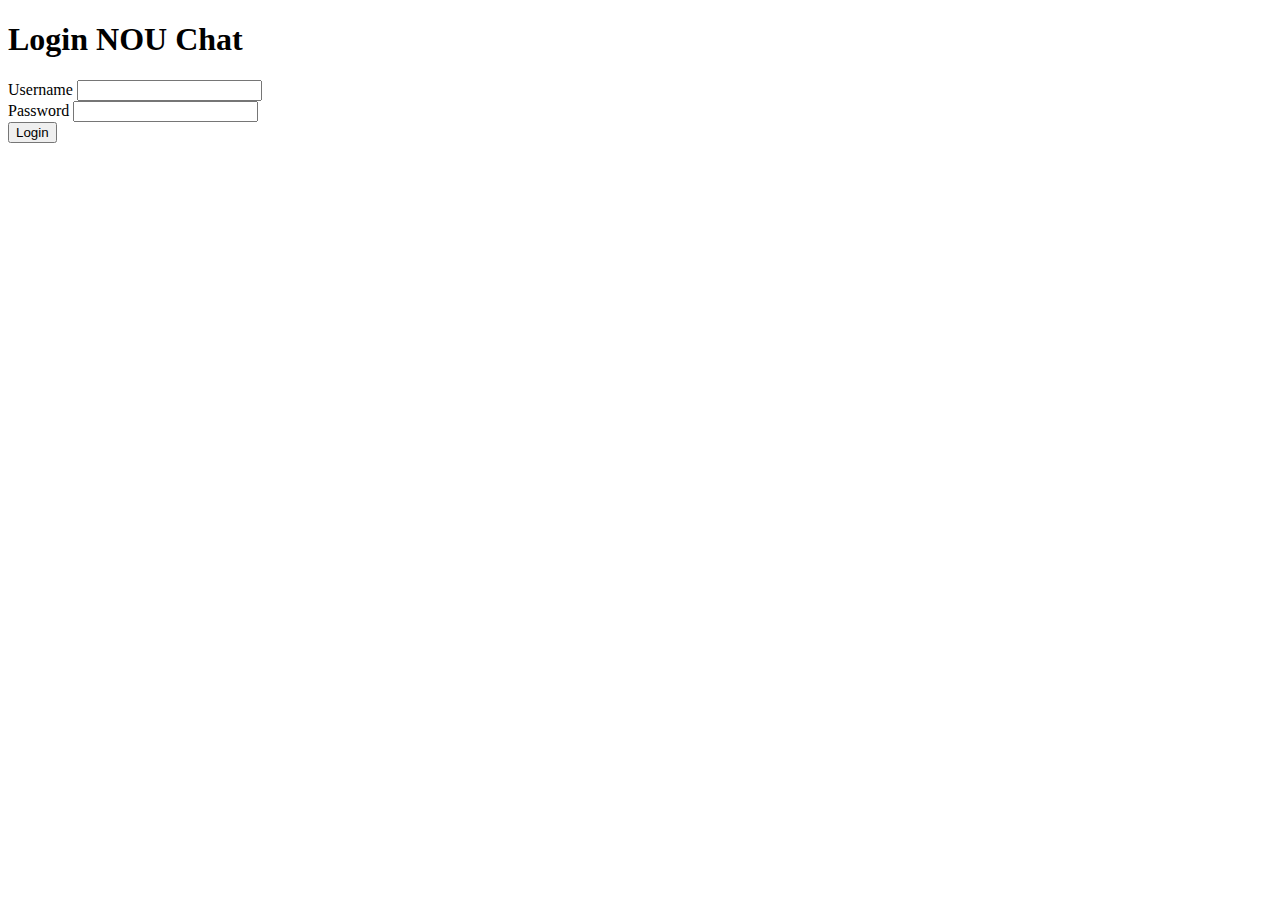
==== web/templates/login.html @ 3d68a2be "new day - new version of the chat" ====
<!DOCTYPE html>
<html lang="en">
<head>
  <meta charset="UTF-8">
  <meta name="viewport" content="width=device-width, initial-scale=1.0">
  <title>NOU Chat | Login</title>
</head>
<body>
  <h1>Login NOU Chat</h1>

  <form action="/login" method="post">
    <div>
      <label for="username">Username</label>
      <input type="text" name="username" required />
    </div>
    <div>
      <label for="password">Password</label>
      <input type="password" name="password" required />
    </div>
    <button type="submit">Login</button>
  </form>
</body>
</html>
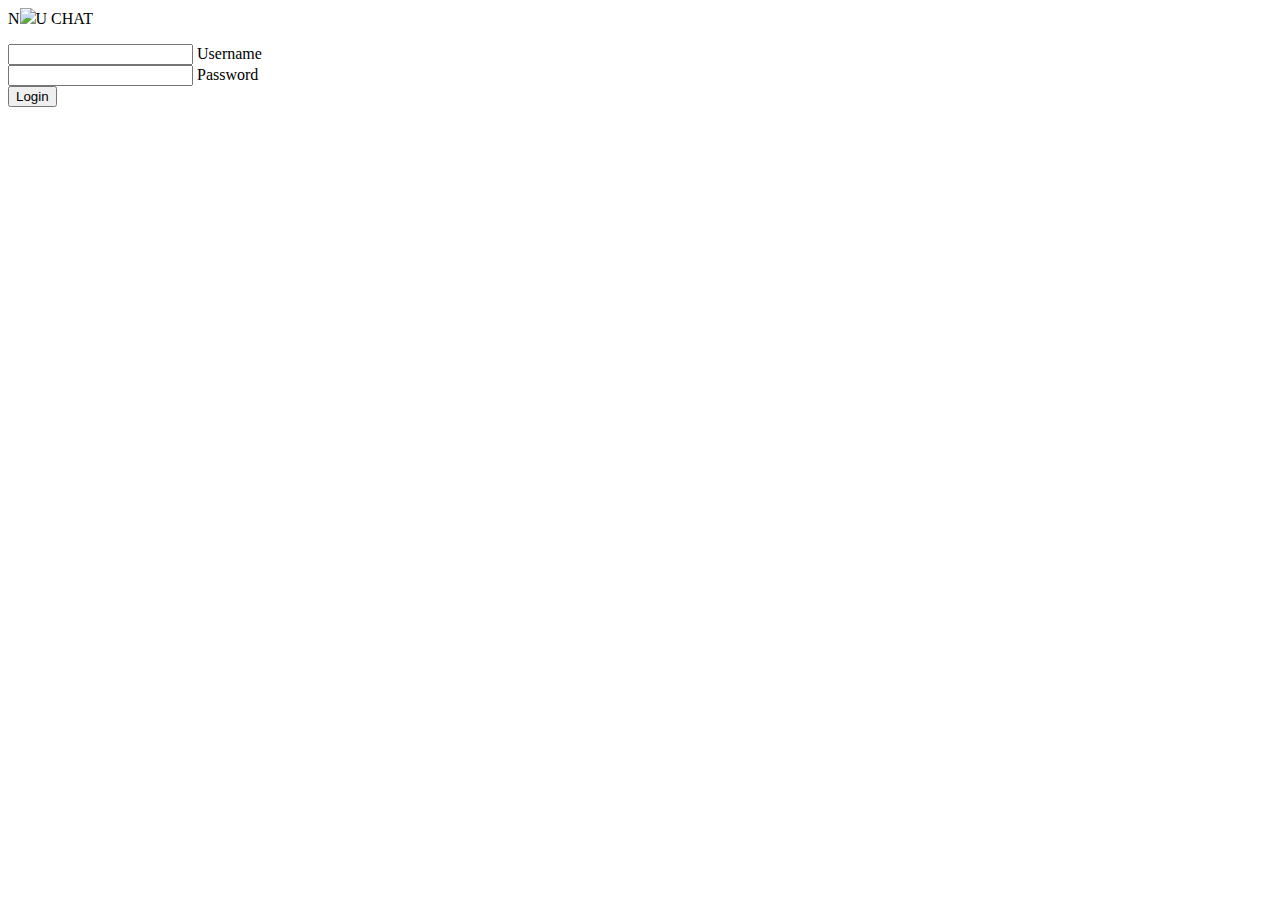
==== commit c82ca681: "merge code" ====
--- a/web/templates/login.html
+++ b/web/templates/login.html
@@ -1,23 +1,27 @@
-<!DOCTYPE html>
-<html lang="en">
-<head>
-  <meta charset="UTF-8">
-  <meta name="viewport" content="width=device-width, initial-scale=1.0">
-  <title>NOU Chat | Login</title>
-</head>
-<body>
-  <h1>Login NOU Chat</h1>
-
-  <form action="/login" method="post">
-    <div>
-      <label for="username">Username</label>
-      <input type="text" name="username" required />
-    </div>
-    <div>
-      <label for="password">Password</label>
-      <input type="password" name="password" required />
-    </div>
-    <button type="submit">Login</button>
-  </form>
-</body>
-</html>+	<html>
+ <head>
+  <link rel="stylesheet" type="text/css" href="/static/login.css" />
+  <title>NOU Chat | Login</title>
+  </head> 
+ <body>
+<div class="login-box">
+  <p class="login">N<img class="o" src="/static/poisk-icon.png"/>U CHAT</p>
+  <form action="/login" method="post">
+    <div class="user-box">
+      <input type="text" name="username" required="">
+      <label class="login1">Username</label>
+    </div>
+    <div class="user-box">
+      <input type="password" name="password" required />
+      <label  for="password">Password</label>
+    </div>
+    <button type="submit"  class="button1">Login</button>
+
+  </form>
+</div>
+
+
+</body>
+
+
+
